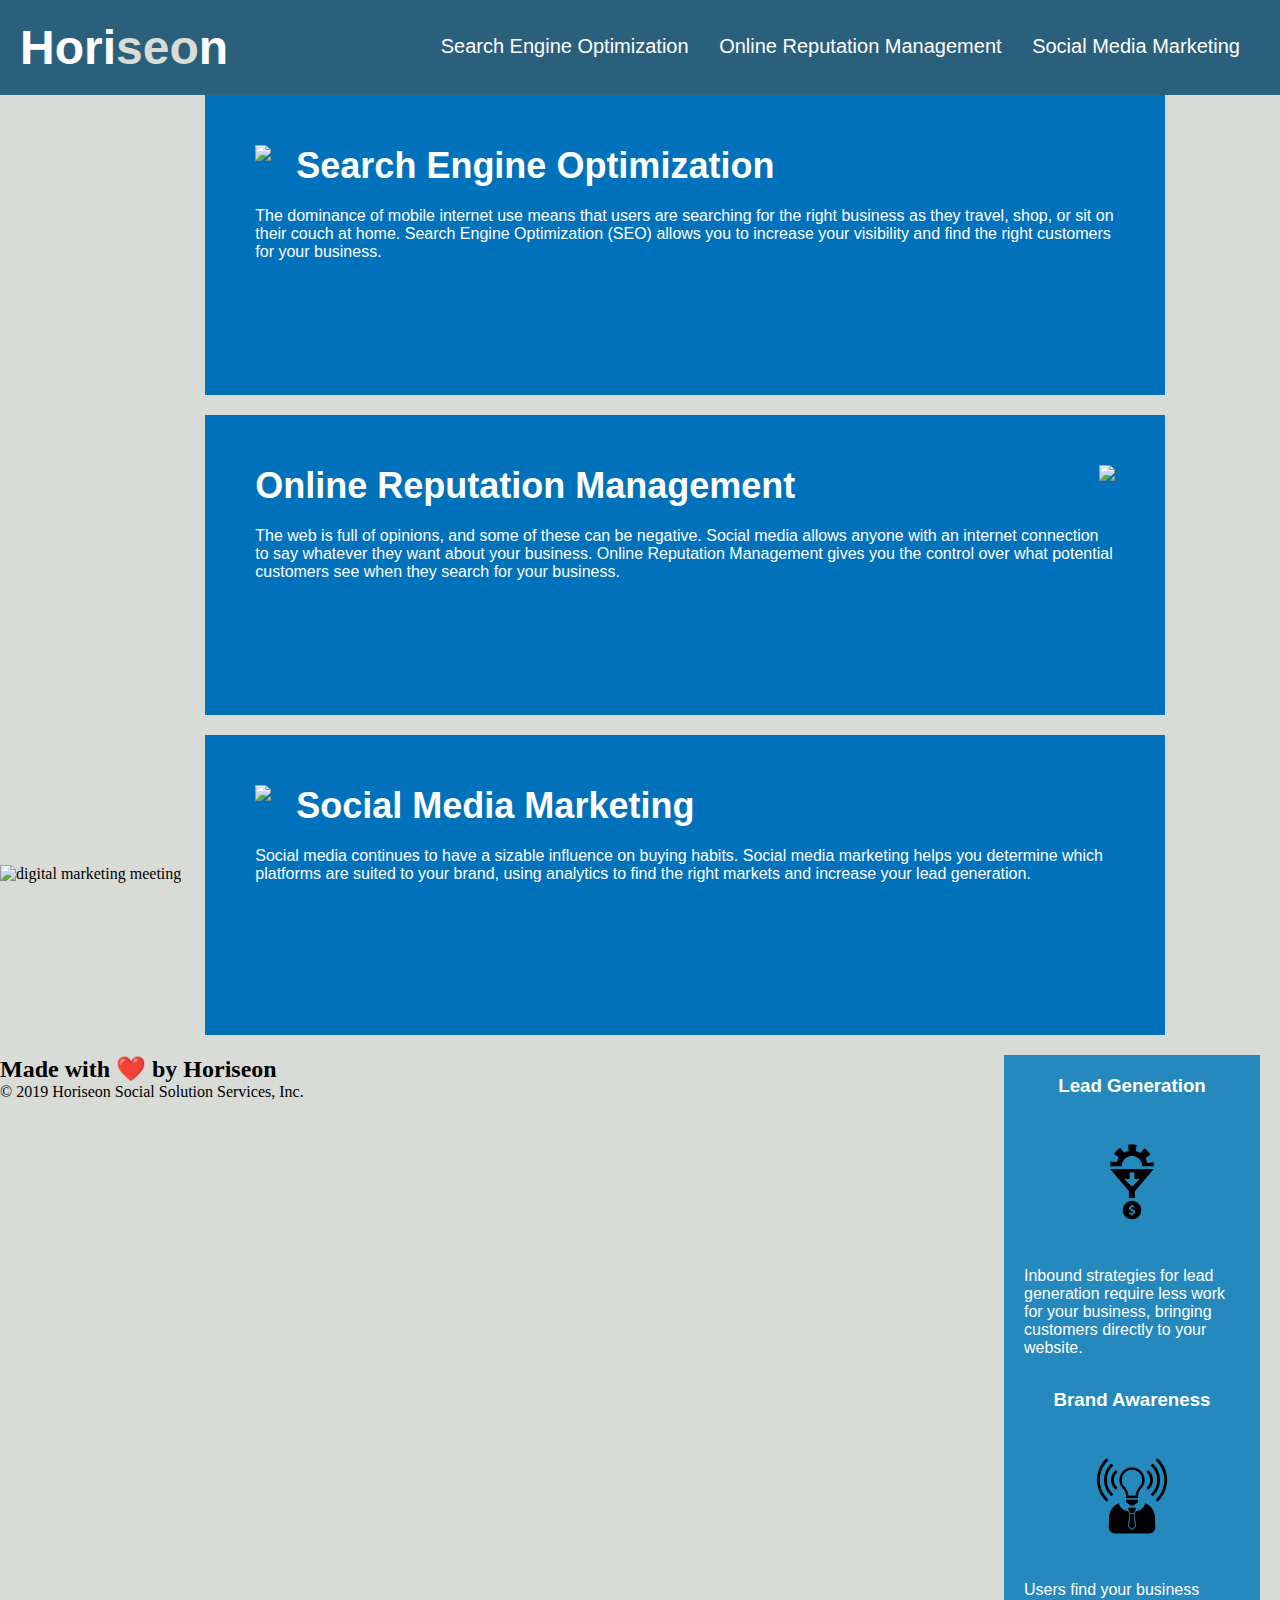
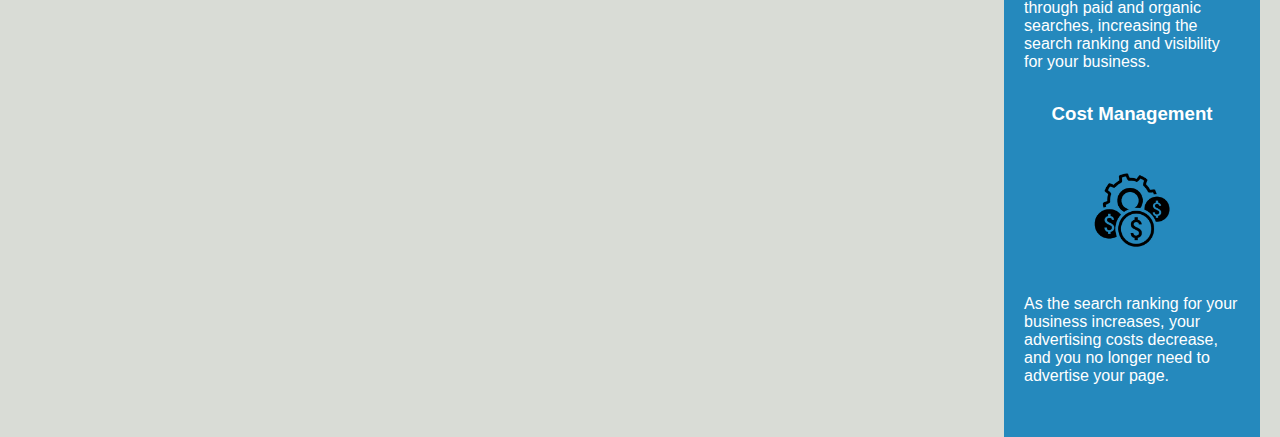
==== Develop/index.html @ ce9854ac "added alt text for images" ====
<!DOCTYPE html>
<html lang="en-us">

<head>
    <meta charset="UTF-8" />
    <link rel="stylesheet" href="./assets/css/style.css">
    <title>Horiseon Home Page</title>
</head>

<body>
    <header class="header"> <!--header + header elements-->
        <h1>Hori<span class="seo">seo</span>n</h1>
        <nav> <!-- nav element for nav links -->
            <ul>
                <li>
                    <a href="#search-engine-optimization">Search Engine Optimization</a>
                </li>
                <li>
                    <a href="#online-reputation-management">Online Reputation Management</a>
                </li>
                <li>
                    <a href="#social-media-marketing">Social Media Marketing</a>
                </li>
            </ul>
        </nav>
    </header>

    <picture>
        <img class="hero" src="assets/images/digital-marketing-meeting.jpg" alt="digital marketing meeting">
    </picture>
    <!-- main section -->
    <main class="content">
        <!-- changing all div to section for accessibility -->
        <section class="search-engine-optimization">
            <img src="./assets/images/search-engine-optimization.jpg" class="float-left" />
            <h2>Search Engine Optimization</h2>
            <p>
                The dominance of mobile internet use means that users are searching for the right business as they travel, shop, or sit on their couch at home. Search Engine Optimization (SEO) allows you to increase your visibility and find the right customers for your business.
            </p>
        </section>
        <section id="online-reputation-management" class="online-reputation-management">
            <img src="./assets/images/online-reputation-management.jpg" class="float-right" />
            <h2>Online Reputation Management</h2>
            <p>
                The web is full of opinions, and some of these can be negative. Social media allows anyone with an internet connection to say whatever they want about your business. Online Reputation Management gives you the control over what potential customers see when they search for your business.
            </p>
        </section>
        <section id="social-media-marketing" class="social-media-marketing">
            <img src="./assets/images/social-media-marketing.jpg" class="float-left" />
            <h2>Social Media Marketing</h2>
            <p>
                Social media continues to have a sizable influence on buying habits. Social media marketing helps you determine which platforms are suited to your brand, using analytics to find the right markets and increase your lead generation.
            </p>
        </section>
    </main>
    <!-- aside section -->
    <aside class="benefits">
        <section class="benefit-lead">
            <h3>Lead Generation</h3>
            <img src="./assets/images/lead-generation.png" />
            <p>
                Inbound strategies for lead generation require less work for your business, bringing customers directly to your website.
            </p>
        </section>
        <section class="benefit-brand">
            <h3>Brand Awareness</h3>
            <img src="./assets/images/brand-awareness.png" />
            <p>
                Users find your business through paid and organic searches, increasing the search ranking and visibility for your business.
            </p>
        </section>
        <section class="benefit-cost">
            <h3>Cost Management</h3>
            <img src="./assets/images/cost-management.png" />
            <p>
                As the search ranking for your business increases, your advertising costs decrease, and you no longer need to advertise your page.
            </p>
        </section>
    </aside>

<!-- simplified footer -->
    <footer> 
        <h2>Made with ❤️️ by Horiseon</h2>
        <p>
            &copy; 2019 Horiseon Social Solution Services, Inc.
        </p>
    </footer>
</body>

</html>
---- Develop/assets/css/style.css ----
* {
    box-sizing: border-box;
    padding: 0;
    margin: 0;
}

body {
    background-color: #d9dcd6;
}

.header {
    padding: 20px;
    font-family: 'Trebuchet MS', 'Lucida Sans Unicode', 'Lucida Grande', 'Lucida Sans', Arial, sans-serif;
    background-color: #2a607c;
    color: #ffffff;
}

.header h1 {
    display: inline-block;
    font-size: 48px;
}

.header h1 .seo {
    color: #d9dcd6;
}

.header nav {
    padding-top: 15px;
    margin-right: 20px;
    float: right;
    font-family: 'Gill Sans', 'Gill Sans MT', Calibri, 'Trebuchet MS', sans-serif;
    font-size: 20px;
}

.header nav ul {
    list-style-type: none;
}

.header nav ul li {
    display: inline-block;
    margin-left: 25px;
}

a {
    color: #ffffff;
    text-decoration: none;
}

p {
    font-size: 16px;
}

.hero {
    height: 800px;
    width: 100%;
    margin-bottom: 25px;
    background-size: cover;
    background-position: center;
}

.float-left {
    float: left;
    margin-right: 25px;
}

.float-right {
    float: right;
    margin-left: 25px;
}

.content {
    width: 75%;
    display: inline-block;
    margin-left: 20px;
}

.benefits {
    margin-right: 20px;
    padding: 20px;
    clear: both;
    float: right;
    width: 20%;
    height: 100%;
    font-family: 'Gill Sans', 'Gill Sans MT', Calibri, 'Trebuchet MS', sans-serif;
    background-color: #2589bd;
}

.benefit-lead {
    margin-bottom: 32px;
    color: #ffffff;
}

.benefit-brand {
    margin-bottom: 32px;
    color: #ffffff;
}

.benefit-cost {
    margin-bottom: 32px;
    color: #ffffff;
}

.benefit-lead h3 {
    margin-bottom: 10px;
    text-align: center;
}

.benefit-brand h3 {
    margin-bottom: 10px;
    text-align: center;
}

.benefit-cost h3 {
    margin-bottom: 10px;
    text-align: center;
}

.benefit-lead img {
    display: block;
    margin: 10px auto;
    max-width: 150px;
}

.benefit-brand img {
    display: block;
    margin: 10px auto;
    max-width: 150px;
}

.benefit-cost img {
    display: block;
    margin: 10px auto;
    max-width: 150px;
}

.search-engine-optimization {
    margin-bottom: 20px;
    padding: 50px;
    height: 300px;
    font-family: 'Gill Sans', 'Gill Sans MT', Calibri, 'Trebuchet MS', sans-serif;
    background-color: #0072bb;
    color: #ffffff;
}

.online-reputation-management {
    margin-bottom: 20px;
    padding: 50px;
    height: 300px;
    font-family: 'Gill Sans', 'Gill Sans MT', Calibri, 'Trebuchet MS', sans-serif;
    background-color: #0072bb;
    color: #ffffff;
}

.social-media-marketing {
    margin-bottom: 20px;
    padding: 50px;
    height: 300px;
    font-family: 'Gill Sans', 'Gill Sans MT', Calibri, 'Trebuchet MS', sans-serif;
    background-color: #0072bb;
    color: #ffffff;
}

.search-engine-optimization img {
    max-height: 200px;
}

.online-reputation-management img {
    max-height: 200px;
}

.social-media-marketing img {
    max-height: 200px;
}

.search-engine-optimization h2 {
    margin-bottom: 20px;
    font-size: 36px;
}

.online-reputation-management h2 {
    margin-bottom: 20px;
    font-size: 36px;
}

.social-media-marketing h2 {
    margin-bottom: 20px;
    font-size: 36px;
}

.footer {
    padding: 30px;
    clear: both;
    font-family: 'Trebuchet MS', 'Lucida Sans Unicode', 'Lucida Grande', 'Lucida Sans', Arial, sans-serif;
    text-align: center;
}

.footer h2 {
    font-size: 20px;
}
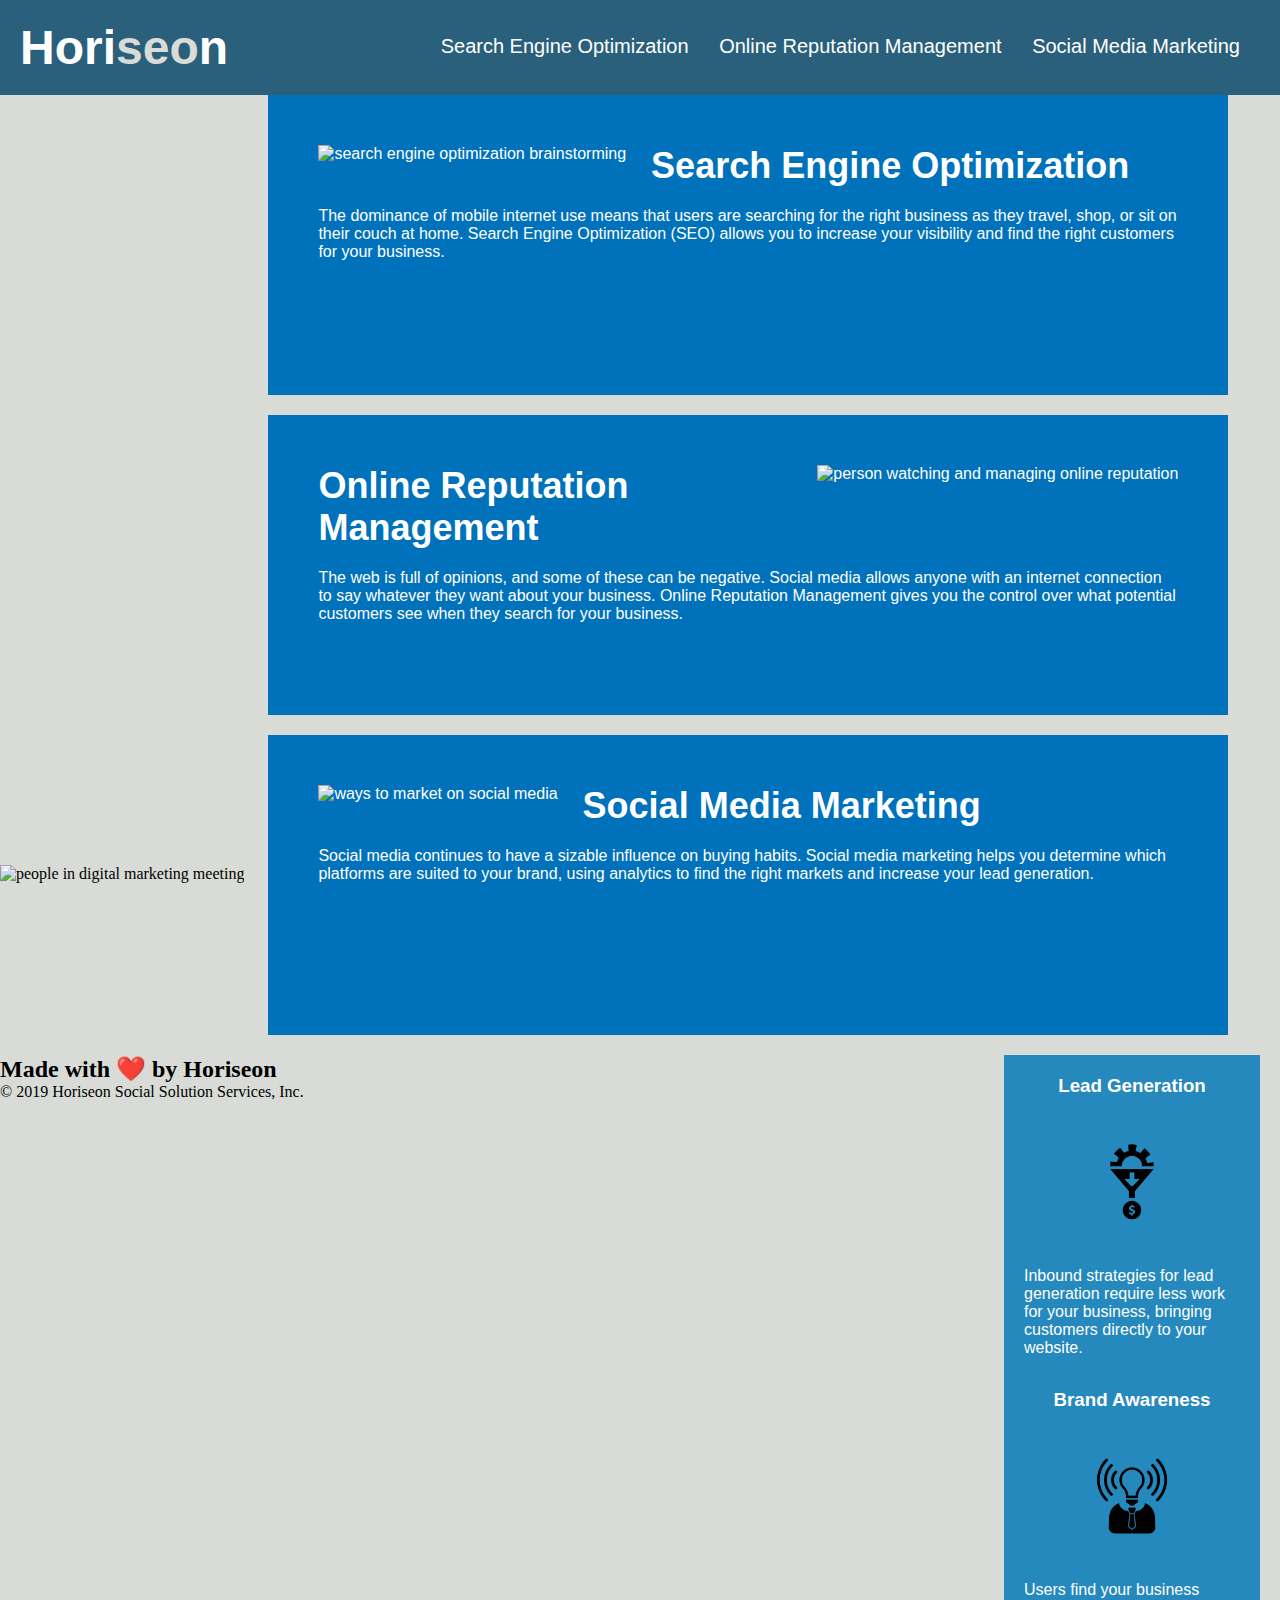
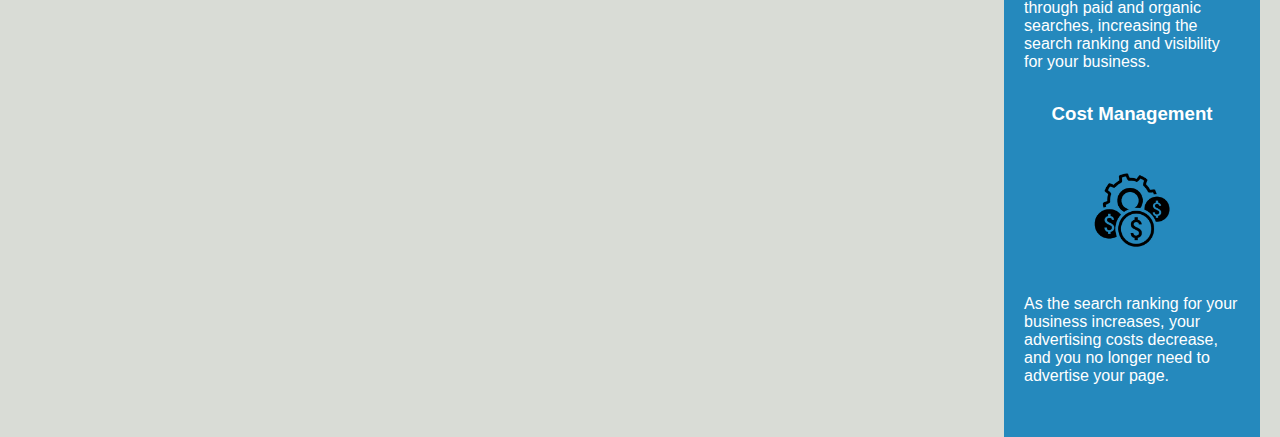
==== commit 79972a06: "added alt text for images" ====
--- a/Develop/index.html
+++ b/Develop/index.html
@@ -26,27 +26,27 @@
     </header>
 
     <picture>
-        <img class="hero" src="assets/images/digital-marketing-meeting.jpg" alt="digital marketing meeting">
+        <img class="hero" src="assets/images/digital-marketing-meeting.jpg" alt="people in digital marketing meeting">
     </picture>
     <!-- main section -->
     <main class="content">
         <!-- changing all div to section for accessibility -->
         <section class="search-engine-optimization">
-            <img src="./assets/images/search-engine-optimization.jpg" class="float-left" />
+            <img src="./assets/images/search-engine-optimization.jpg" class="float-left" alt="search engine optimization brainstorming"/>
             <h2>Search Engine Optimization</h2>
             <p>
                 The dominance of mobile internet use means that users are searching for the right business as they travel, shop, or sit on their couch at home. Search Engine Optimization (SEO) allows you to increase your visibility and find the right customers for your business.
             </p>
         </section>
         <section id="online-reputation-management" class="online-reputation-management">
-            <img src="./assets/images/online-reputation-management.jpg" class="float-right" />
+            <img src="./assets/images/online-reputation-management.jpg" class="float-right" alt="person watching and managing online reputation"/>
             <h2>Online Reputation Management</h2>
             <p>
                 The web is full of opinions, and some of these can be negative. Social media allows anyone with an internet connection to say whatever they want about your business. Online Reputation Management gives you the control over what potential customers see when they search for your business.
             </p>
         </section>
         <section id="social-media-marketing" class="social-media-marketing">
-            <img src="./assets/images/social-media-marketing.jpg" class="float-left" />
+            <img src="./assets/images/social-media-marketing.jpg" class="float-left" alt="ways to market on social media"/>
             <h2>Social Media Marketing</h2>
             <p>
                 Social media continues to have a sizable influence on buying habits. Social media marketing helps you determine which platforms are suited to your brand, using analytics to find the right markets and increase your lead generation.
@@ -57,21 +57,21 @@
     <aside class="benefits">
         <section class="benefit-lead">
             <h3>Lead Generation</h3>
-            <img src="./assets/images/lead-generation.png" />
+            <img src="./assets/images/lead-generation.png" alt="lead generation icon"/>
             <p>
                 Inbound strategies for lead generation require less work for your business, bringing customers directly to your website.
             </p>
         </section>
         <section class="benefit-brand">
             <h3>Brand Awareness</h3>
-            <img src="./assets/images/brand-awareness.png" />
+            <img src="./assets/images/brand-awareness.png" alt="brand awarness icon"/>
             <p>
                 Users find your business through paid and organic searches, increasing the search ranking and visibility for your business.
             </p>
         </section>
         <section class="benefit-cost">
             <h3>Cost Management</h3>
-            <img src="./assets/images/cost-management.png" />
+            <img src="./assets/images/cost-management.png" alt="cost management icon"/>
             <p>
                 As the search ranking for your business increases, your advertising costs decrease, and you no longer need to advertise your page.
             </p>
